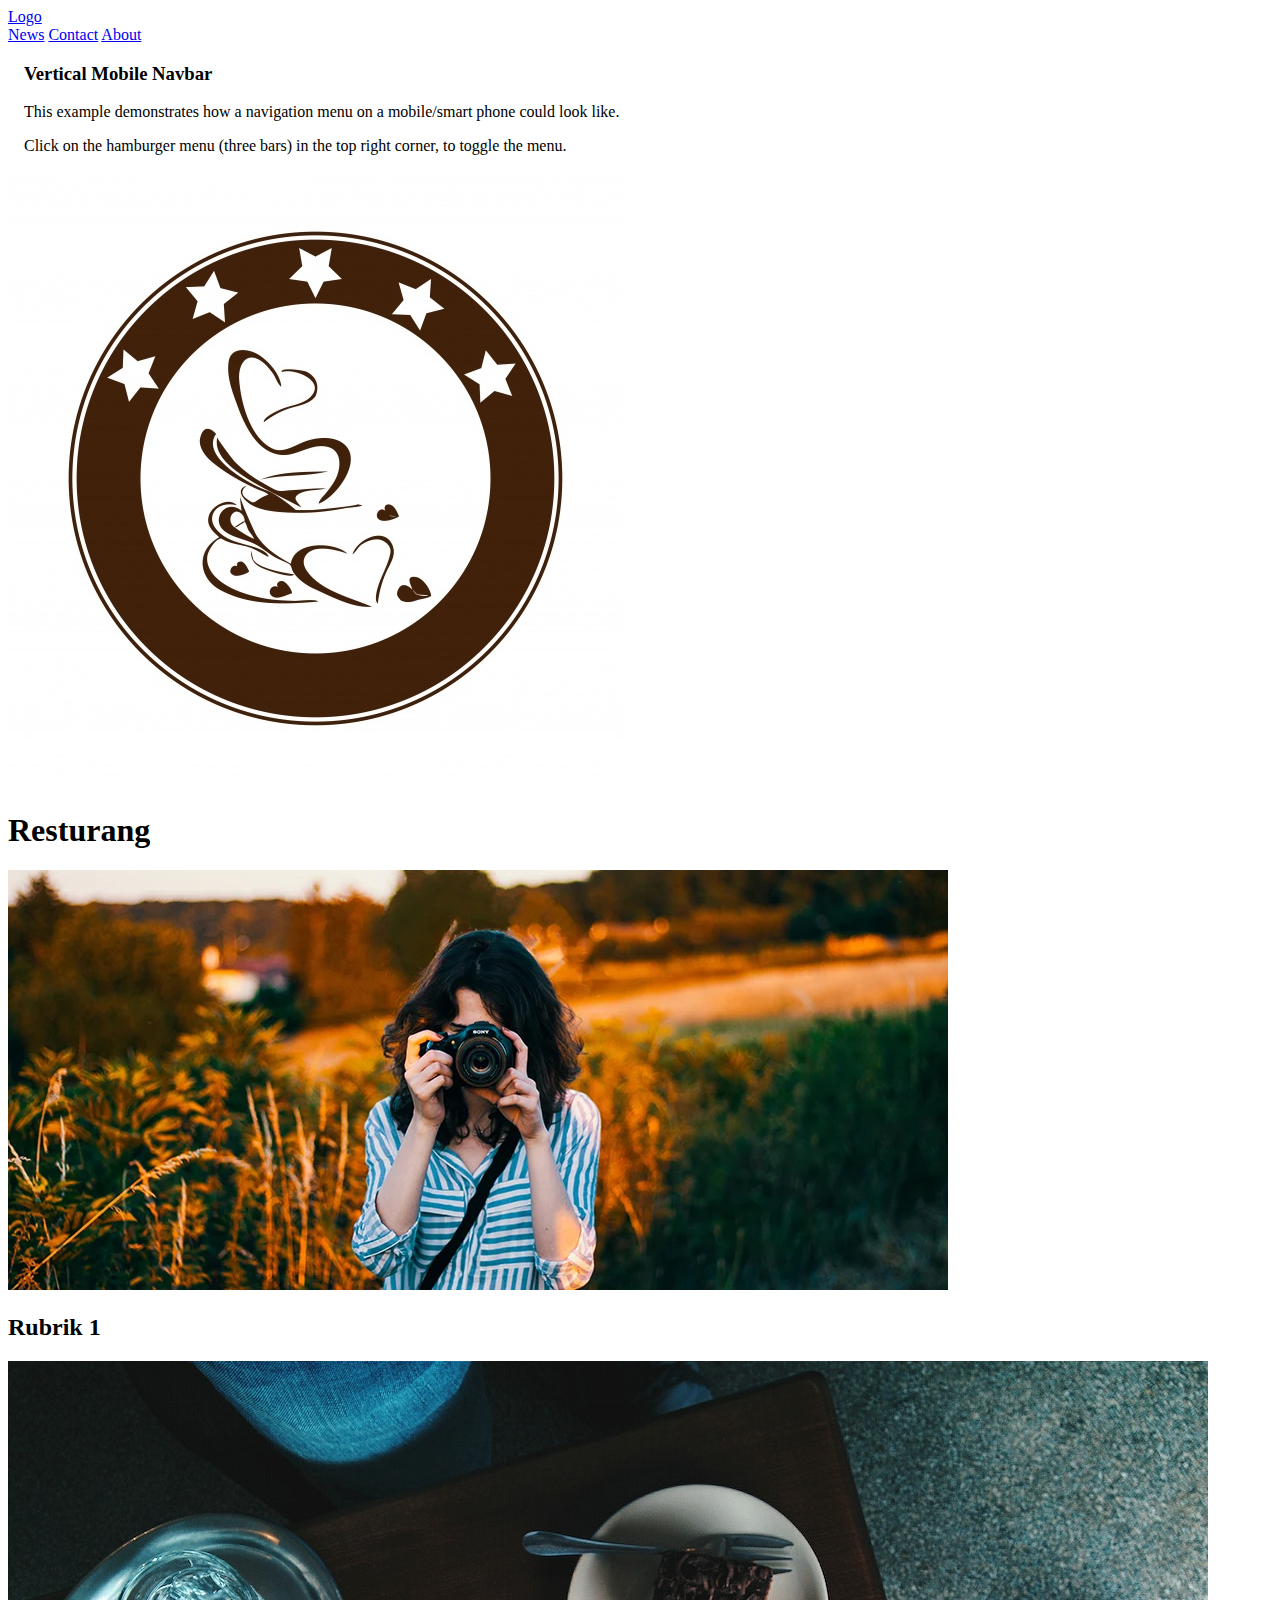
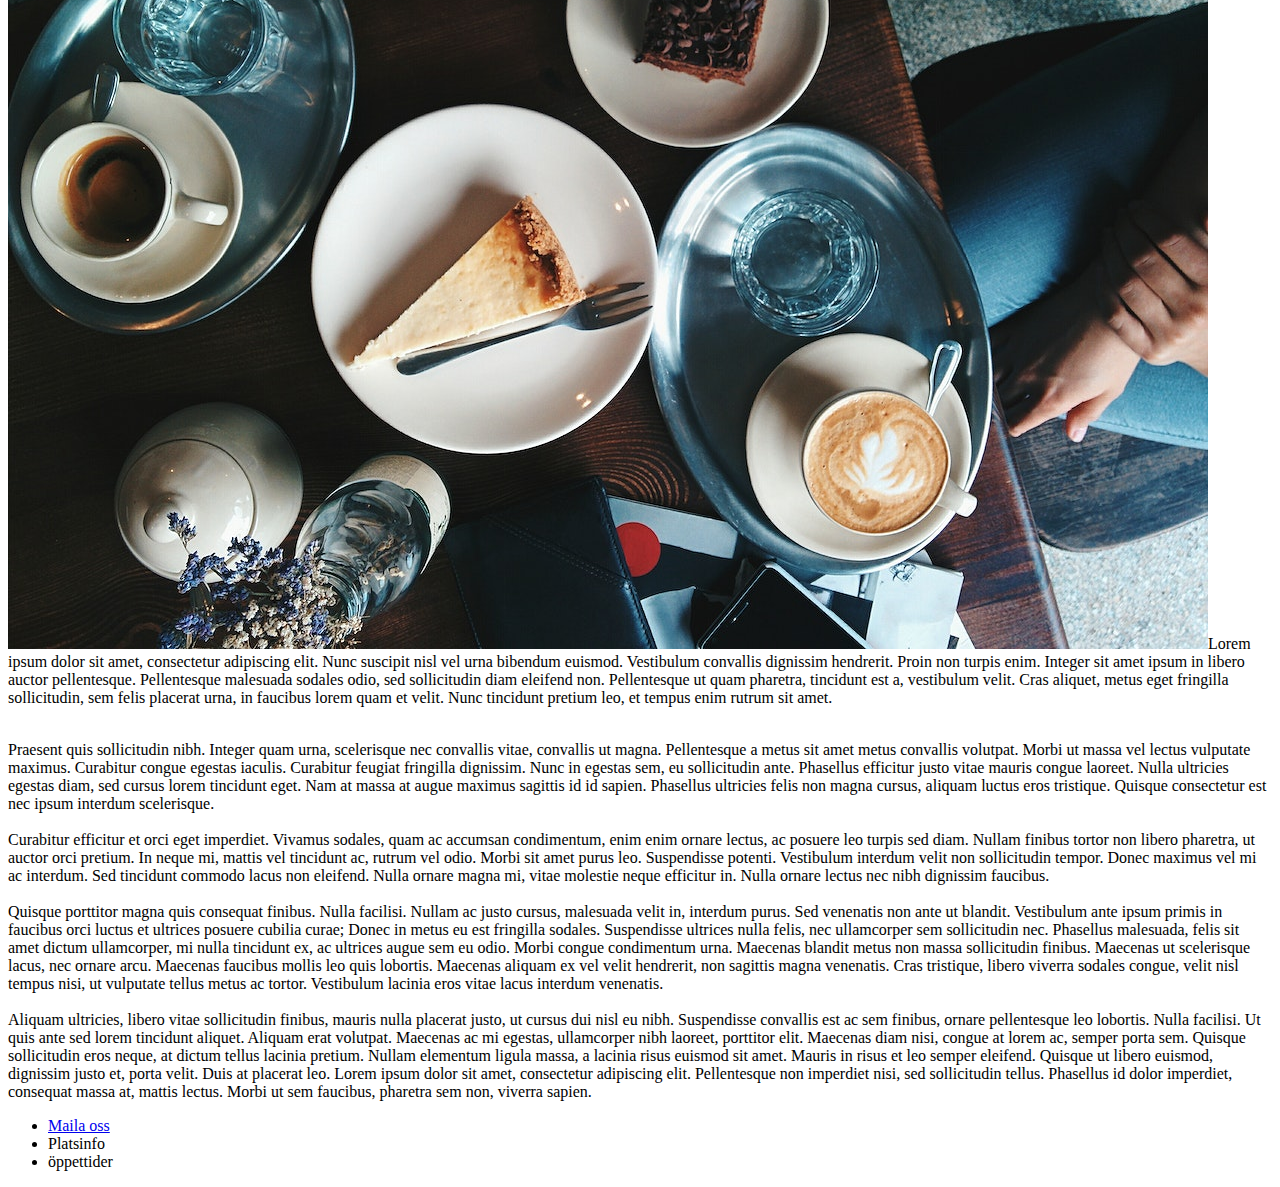
==== index.html @ 87aef25c "Rename Index.html to index.html" ====
<!DOCTYPE html>
	<head>
        <html lang="sv">
		<title>70:tis heventis</title>
		<meta charset="utf-8">
		<meta name="viewport" content="width=device-width, initial-scale=1, shrink-to-fit=no">
		<link rel="stylesheet" type="text/css" href="css/grid.css">
		<link rel="stylesheet" type="text/css" href="css/style.css">
	</head>
	<body>
		<!-- Simulate a smartphone / tablet -->
<div class="mobile-container">

	<!-- Top Navigation Menu -->
	<div class="topnav">
	  <a href="#home" class="active">Logo</a>
	  <div id="myLinks">
		<a href="#news">News</a>
		<a href="#contact">Contact</a>
		<a href="#about">About</a>
	  </div>
	  <a href="javascript:void(0);" class="icon" onclick="myFunction()">
		<i class="fa fa-bars"></i>
	  </a>
	</div>
	
	<div style="padding-left:16px">
	  <h3>Vertical Mobile Navbar</h3>
	  <p>This example demonstrates how a navigation menu on a mobile/smart phone could look like.</p>
	  <p>Click on the hamburger menu (three bars) in the top right corner, to toggle the menu.</p>
	</div>
	
	<!-- End smartphone / tablet look -->
	</div>
	
		<div class="container">
			<img class="loggan" src="img/caffelogga.jpeg" alt="bild"> 
			<header>
				<H1>Resturang</H1>
			 </header>
			<!--<nav>nav</nav>-->			
			<section>
				<img src="img/bild.webp" alt=""><h2>Rubrik 1</h2><img src="img/fika.jpeg" alt="" class="fika">Lorem ipsum dolor sit amet, consectetur adipiscing elit. Nunc suscipit nisl vel urna bibendum euismod. Vestibulum convallis dignissim hendrerit. Proin non turpis enim. Integer sit amet ipsum in libero auctor pellentesque. Pellentesque malesuada sodales odio, sed sollicitudin diam eleifend non. Pellentesque ut quam pharetra, tincidunt est a, vestibulum velit. Cras aliquet, metus eget fringilla sollicitudin, sem felis placerat urna, in faucibus lorem quam et velit. Nunc tincidunt pretium leo, et tempus enim rutrum sit amet. <br/><br/>

				<p>Praesent quis sollicitudin nibh. Integer quam urna, scelerisque nec convallis vitae, convallis ut magna. Pellentesque a metus sit amet metus convallis volutpat. Morbi ut massa vel lectus vulputate maximus. Curabitur congue egestas iaculis. Curabitur feugiat fringilla dignissim. Nunc in egestas sem, eu sollicitudin ante. Phasellus efficitur justo vitae mauris congue laoreet. Nulla ultricies egestas diam, sed cursus lorem tincidunt eget. Nam at massa at augue maximus sagittis id id sapien. Phasellus ultricies felis non magna cursus, aliquam luctus eros tristique. Quisque consectetur est nec ipsum interdum scelerisque.<br/><br/>
				
				Curabitur efficitur et orci eget imperdiet. Vivamus sodales, quam ac accumsan condimentum, enim enim ornare lectus, ac posuere leo turpis sed diam. Nullam finibus tortor non libero pharetra, ut auctor orci pretium. In neque mi, mattis vel tincidunt ac, rutrum vel odio. Morbi sit amet purus leo. Suspendisse potenti. Vestibulum interdum velit non sollicitudin tempor. Donec maximus vel mi ac interdum. Sed tincidunt commodo lacus non eleifend. Nulla ornare magna mi, vitae molestie neque efficitur in. Nulla ornare lectus nec nibh dignissim faucibus.<br/><br/>
				
				Quisque porttitor magna quis consequat finibus. Nulla facilisi. Nullam ac justo cursus, malesuada velit in, interdum purus. Sed venenatis non ante ut blandit. Vestibulum ante ipsum primis in faucibus orci luctus et ultrices posuere cubilia curae; Donec in metus eu est fringilla sodales. Suspendisse ultrices nulla felis, nec ullamcorper sem sollicitudin nec. Phasellus malesuada, felis sit amet dictum ullamcorper, mi nulla tincidunt ex, ac ultrices augue sem eu odio. Morbi congue condimentum urna. Maecenas blandit metus non massa sollicitudin finibus. Maecenas ut scelerisque lacus, nec ornare arcu. Maecenas faucibus mollis leo quis lobortis. Maecenas aliquam ex vel velit hendrerit, non sagittis magna venenatis. Cras tristique, libero viverra sodales congue, velit nisl tempus nisi, ut vulputate tellus metus ac tortor. Vestibulum lacinia eros vitae lacus interdum venenatis.<br/><br/>
				
				Aliquam ultricies, libero vitae sollicitudin finibus, mauris nulla placerat justo, ut cursus dui nisl eu nibh. Suspendisse convallis est ac sem finibus, ornare pellentesque leo lobortis. Nulla facilisi. Ut quis ante sed lorem tincidunt aliquet. Aliquam erat volutpat. Maecenas ac mi egestas, ullamcorper nibh laoreet, porttitor elit. Maecenas diam nisi, congue at lorem ac, semper porta sem. Quisque sollicitudin eros neque, at dictum tellus lacinia pretium. Nullam elementum ligula massa, a lacinia risus euismod sit amet. Mauris in risus et leo semper eleifend. Quisque ut libero euismod, dignissim justo et, porta velit. Duis at placerat leo. Lorem ipsum dolor sit amet, consectetur adipiscing elit. Pellentesque non imperdiet nisi, sed sollicitudin tellus. Phasellus id dolor imperdiet, consequat massa at, mattis lectus. Morbi ut sem faucibus, pharetra sem non, viverra sapien.</p>
			</section>
			<footer>
			<ul>
				<li><a href="mailto:bron@johan.wibom.se?subject=Feedback Bron&body=Hej.">Maila oss</a></li>
				<li>Platsinfo</li>
				<li>öppettider</li>
			</ul>
					
			</footer>
		</div>
		<script src="js/script.js"></script>
    </body>
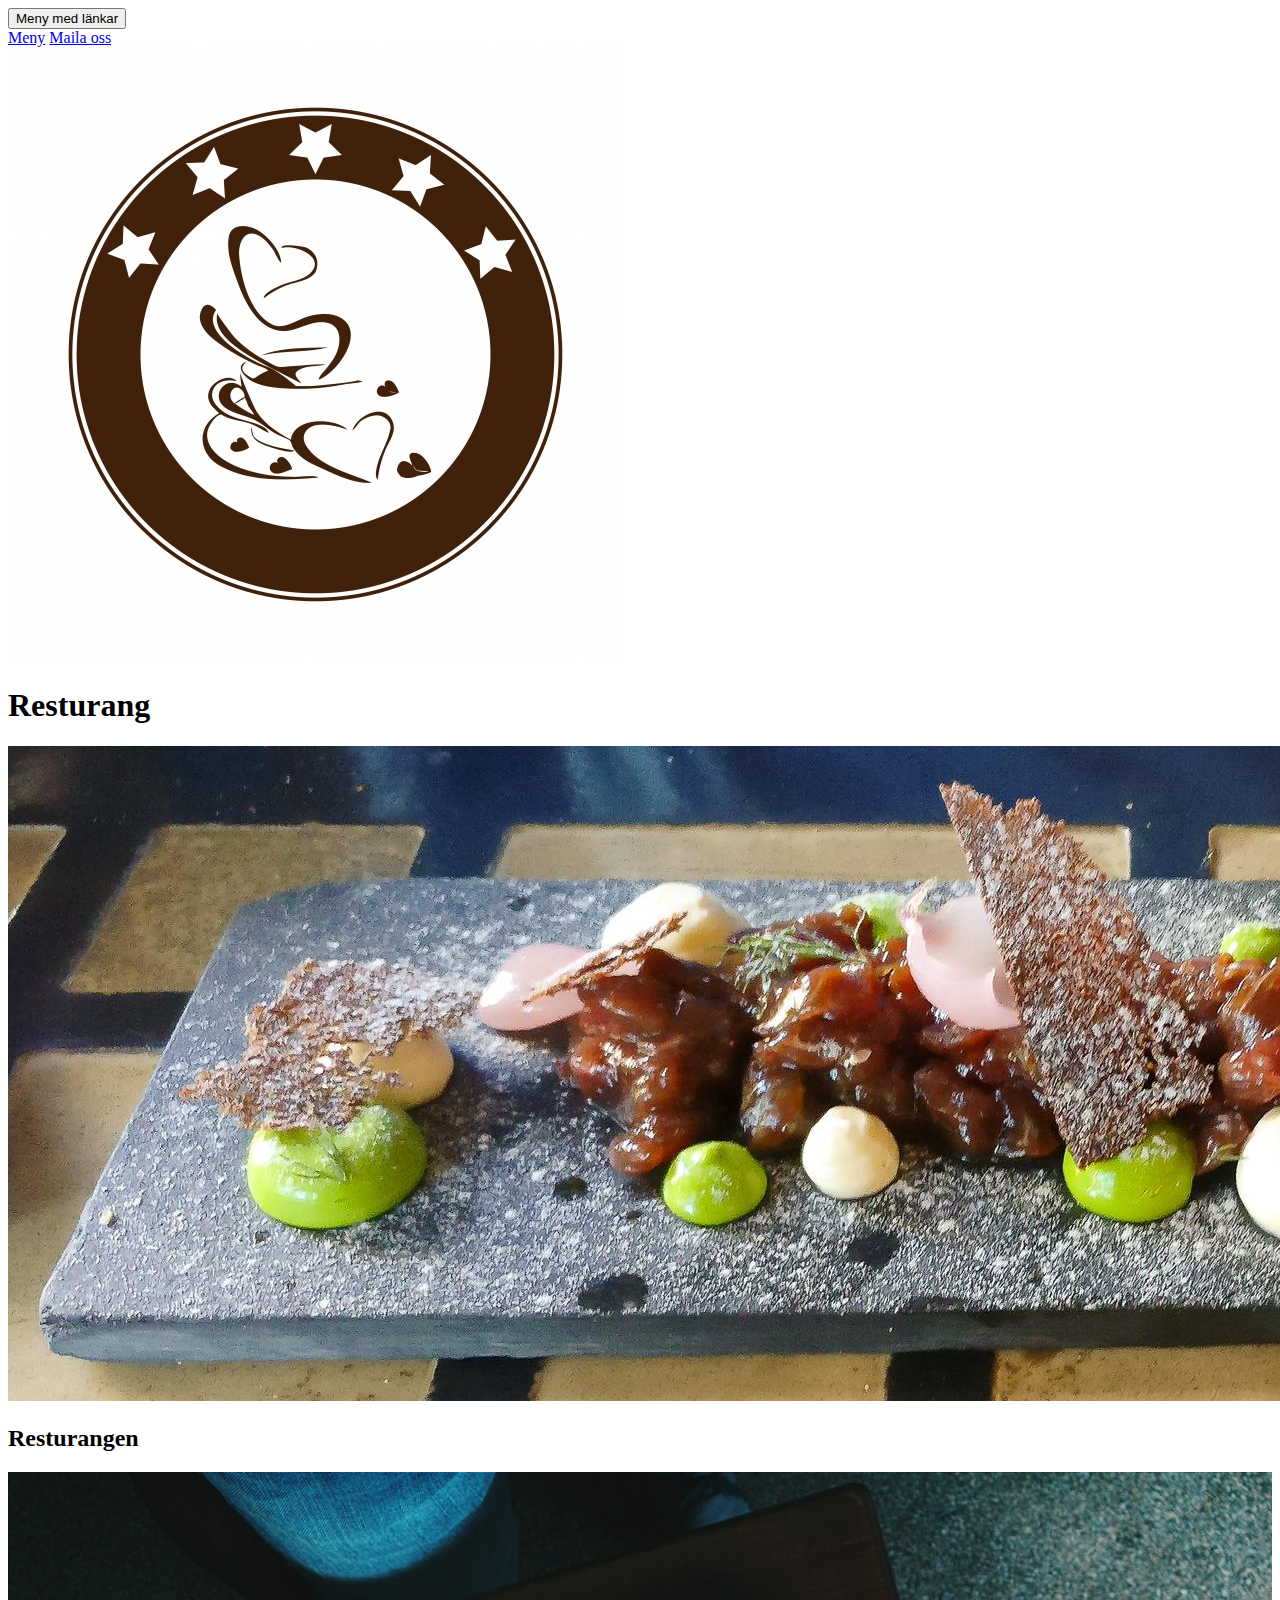
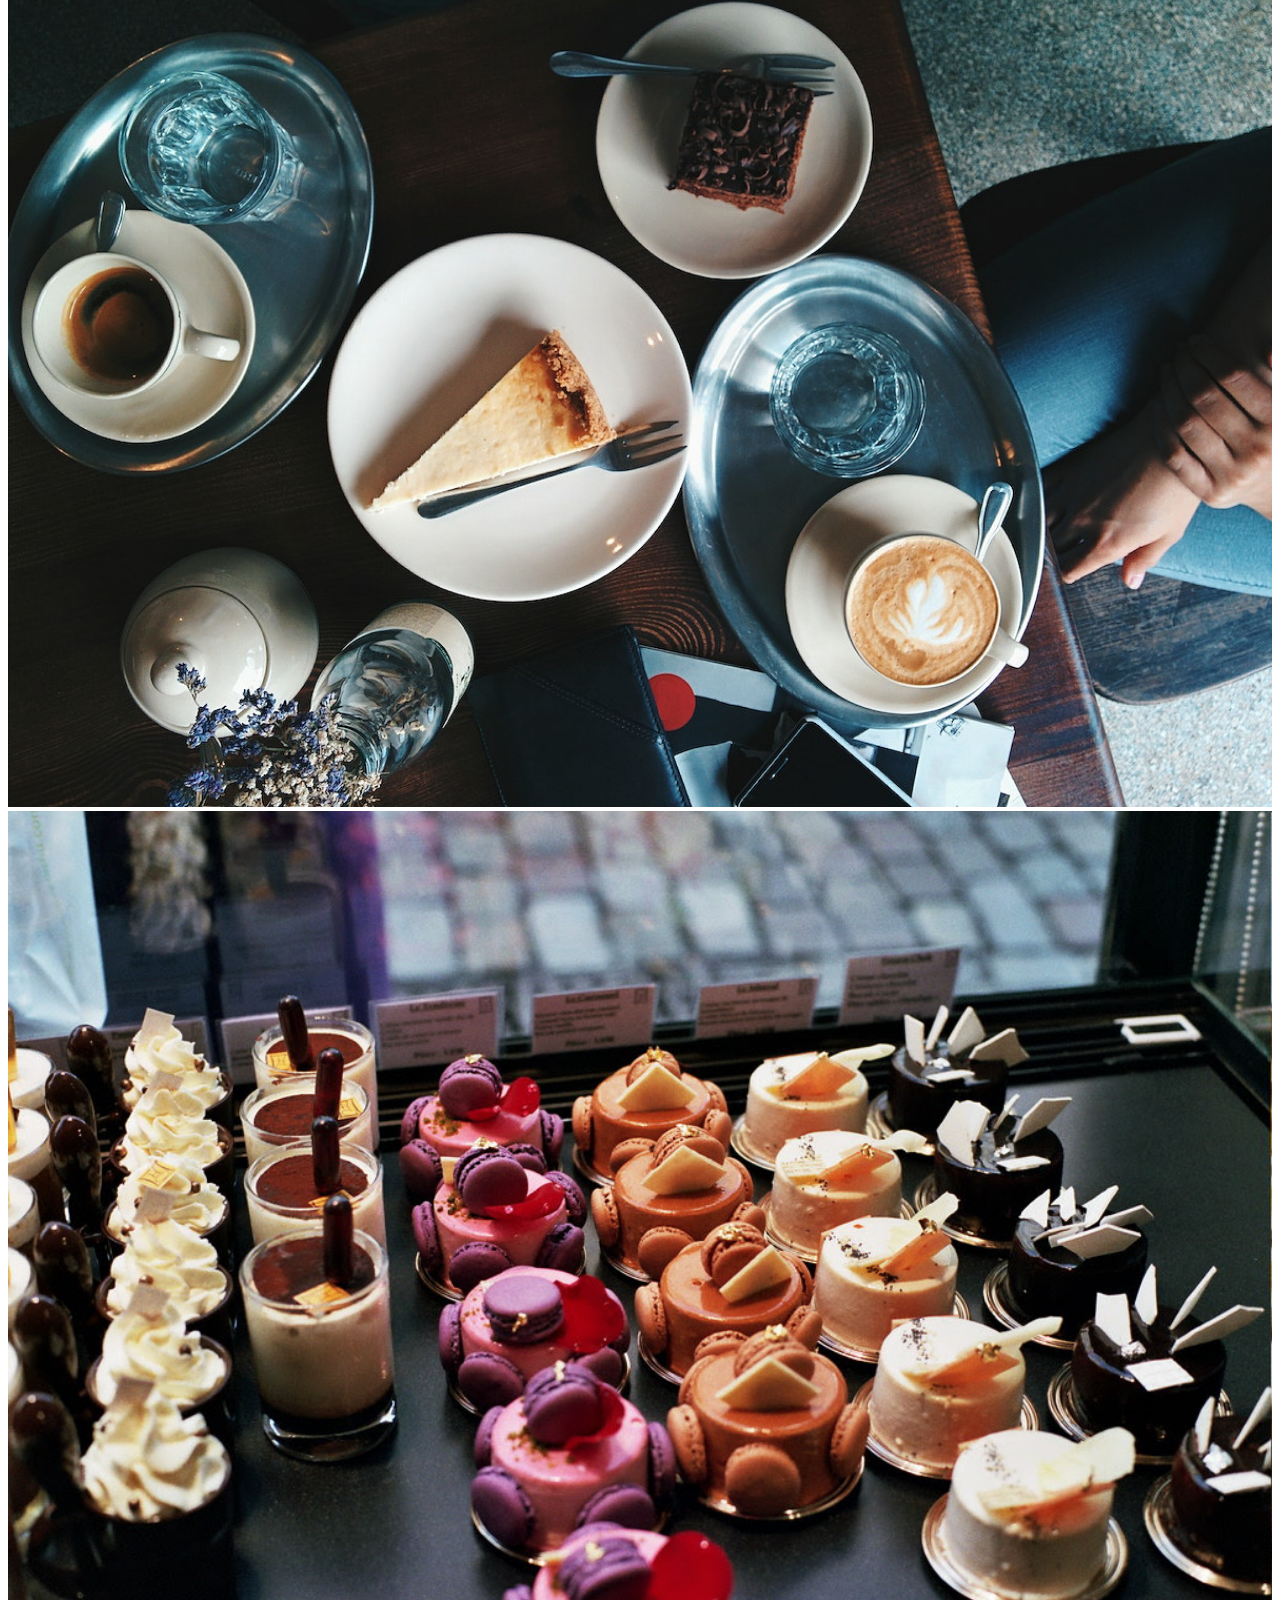
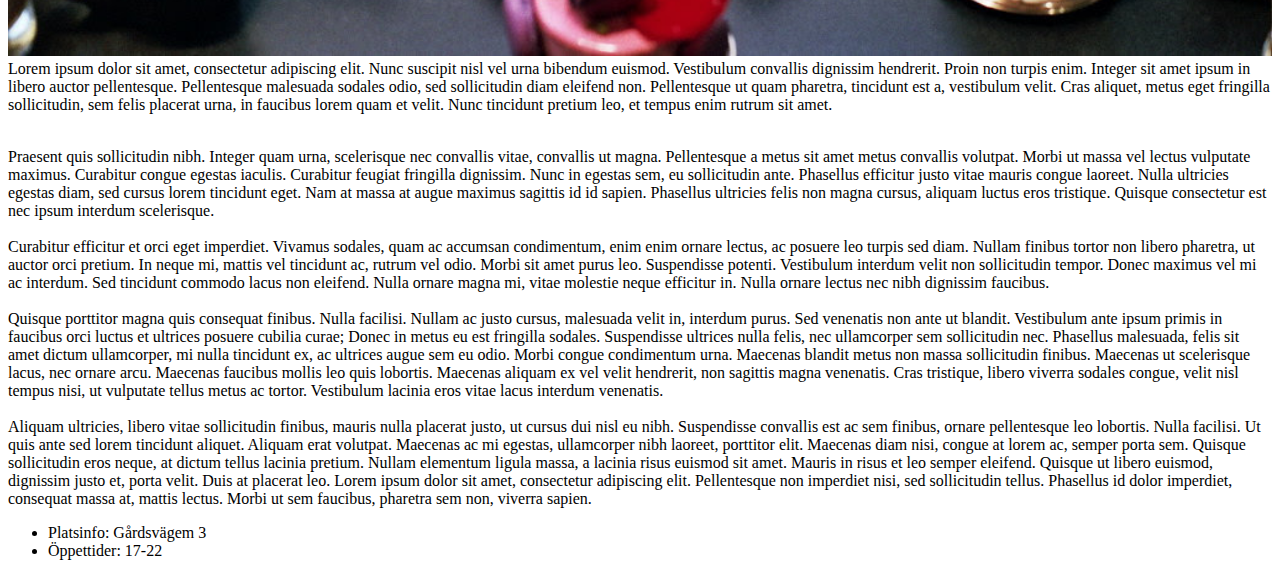
==== commit b5c016eb: "Merge branch 'main' of https://github.com/johanwibom/restaurang" ====
--- a/index.html
+++ b/index.html
@@ -6,41 +6,36 @@
 		<meta name="viewport" content="width=device-width, initial-scale=1, shrink-to-fit=no">
 		<link rel="stylesheet" type="text/css" href="css/grid.css">
 		<link rel="stylesheet" type="text/css" href="css/style.css">
+		<link rel="preconnect" href="https://fonts.googleapis.com">
+		<link rel="preconnect" href="https://fonts.gstatic.com" crossorigin>
+		<link href="https://fonts.googleapis.com/css2?family=DM+Serif+Display&family=Lobster&display=swap" rel="stylesheet">
+
+
 	</head>
 	<body>
-		<!-- Simulate a smartphone / tablet -->
-<div class="mobile-container">
-
-	<!-- Top Navigation Menu -->
-	<div class="topnav">
-	  <a href="#home" class="active">Logo</a>
-	  <div id="myLinks">
-		<a href="#news">News</a>
-		<a href="#contact">Contact</a>
-		<a href="#about">About</a>
-	  </div>
-	  <a href="javascript:void(0);" class="icon" onclick="myFunction()">
-		<i class="fa fa-bars"></i>
-	  </a>
-	</div>
 	
-	<div style="padding-left:16px">
-	  <h3>Vertical Mobile Navbar</h3>
-	  <p>This example demonstrates how a navigation menu on a mobile/smart phone could look like.</p>
-	  <p>Click on the hamburger menu (three bars) in the top right corner, to toggle the menu.</p>
-	</div>
-	
-	<!-- End smartphone / tablet look -->
-	</div>
-	
-		<div class="container">
+	<div class="container">	
+		<div class="dropdown">
+			<button onclick="myFunction()" class="dropbtn">Meny med länkar</button>
+			<div id="myDropdown" class="dropdown-content">
+			  <a href="meny.html">Meny</a>
+			  <a href="mailto:bron@johan.wibom.se?subject=Feedback Bron&body=Hej.">Maila oss</a>
+			</div>
+		  </div>
 			<img class="loggan" src="img/caffelogga.jpeg" alt="bild"> 
 			<header>
 				<H1>Resturang</H1>
 			 </header>
-			<!--<nav>nav</nav>-->			
 			<section>
-				<img src="img/bild.webp" alt=""><h2>Rubrik 1</h2><img src="img/fika.jpeg" alt="" class="fika">Lorem ipsum dolor sit amet, consectetur adipiscing elit. Nunc suscipit nisl vel urna bibendum euismod. Vestibulum convallis dignissim hendrerit. Proin non turpis enim. Integer sit amet ipsum in libero auctor pellentesque. Pellentesque malesuada sodales odio, sed sollicitudin diam eleifend non. Pellentesque ut quam pharetra, tincidunt est a, vestibulum velit. Cras aliquet, metus eget fringilla sollicitudin, sem felis placerat urna, in faucibus lorem quam et velit. Nunc tincidunt pretium leo, et tempus enim rutrum sit amet. <br/><br/>
+				<img src="img/bramat.jpeg" alt=""><h2>Resturangen</h2>
+				<div class="row">
+					<div class="column">
+					  <img src="img/fika.jpeg" alt="fika" style="width:100%">
+					</div>
+					<div class="column">
+					  <img src="img/nach.jpeg" alt="Efterätt" style="width:100%">
+					</div>
+				  </div> Lorem ipsum dolor sit amet, consectetur adipiscing elit. Nunc suscipit nisl vel urna bibendum euismod. Vestibulum convallis dignissim hendrerit. Proin non turpis enim. Integer sit amet ipsum in libero auctor pellentesque. Pellentesque malesuada sodales odio, sed sollicitudin diam eleifend non. Pellentesque ut quam pharetra, tincidunt est a, vestibulum velit. Cras aliquet, metus eget fringilla sollicitudin, sem felis placerat urna, in faucibus lorem quam et velit. Nunc tincidunt pretium leo, et tempus enim rutrum sit amet. <br/><br/>
 
 				<p>Praesent quis sollicitudin nibh. Integer quam urna, scelerisque nec convallis vitae, convallis ut magna. Pellentesque a metus sit amet metus convallis volutpat. Morbi ut massa vel lectus vulputate maximus. Curabitur congue egestas iaculis. Curabitur feugiat fringilla dignissim. Nunc in egestas sem, eu sollicitudin ante. Phasellus efficitur justo vitae mauris congue laoreet. Nulla ultricies egestas diam, sed cursus lorem tincidunt eget. Nam at massa at augue maximus sagittis id id sapien. Phasellus ultricies felis non magna cursus, aliquam luctus eros tristique. Quisque consectetur est nec ipsum interdum scelerisque.<br/><br/>
 				
@@ -52,9 +47,9 @@
 			</section>
 			<footer>
 			<ul>
-				<li><a href="mailto:bron@johan.wibom.se?subject=Feedback Bron&body=Hej.">Maila oss</a></li>
-				<li>Platsinfo</li>
-				<li>öppettider</li>
+				<!--<li><a href="mailto:bron@johan.wibom.se?subject=Feedback Bron&body=Hej.">Maila oss</a></li>-->
+				<li>Platsinfo: Gårdsvägem 3</li>
+				<li>Öppettider: 17-22</li>
 			</ul>
 					
 			</footer>
